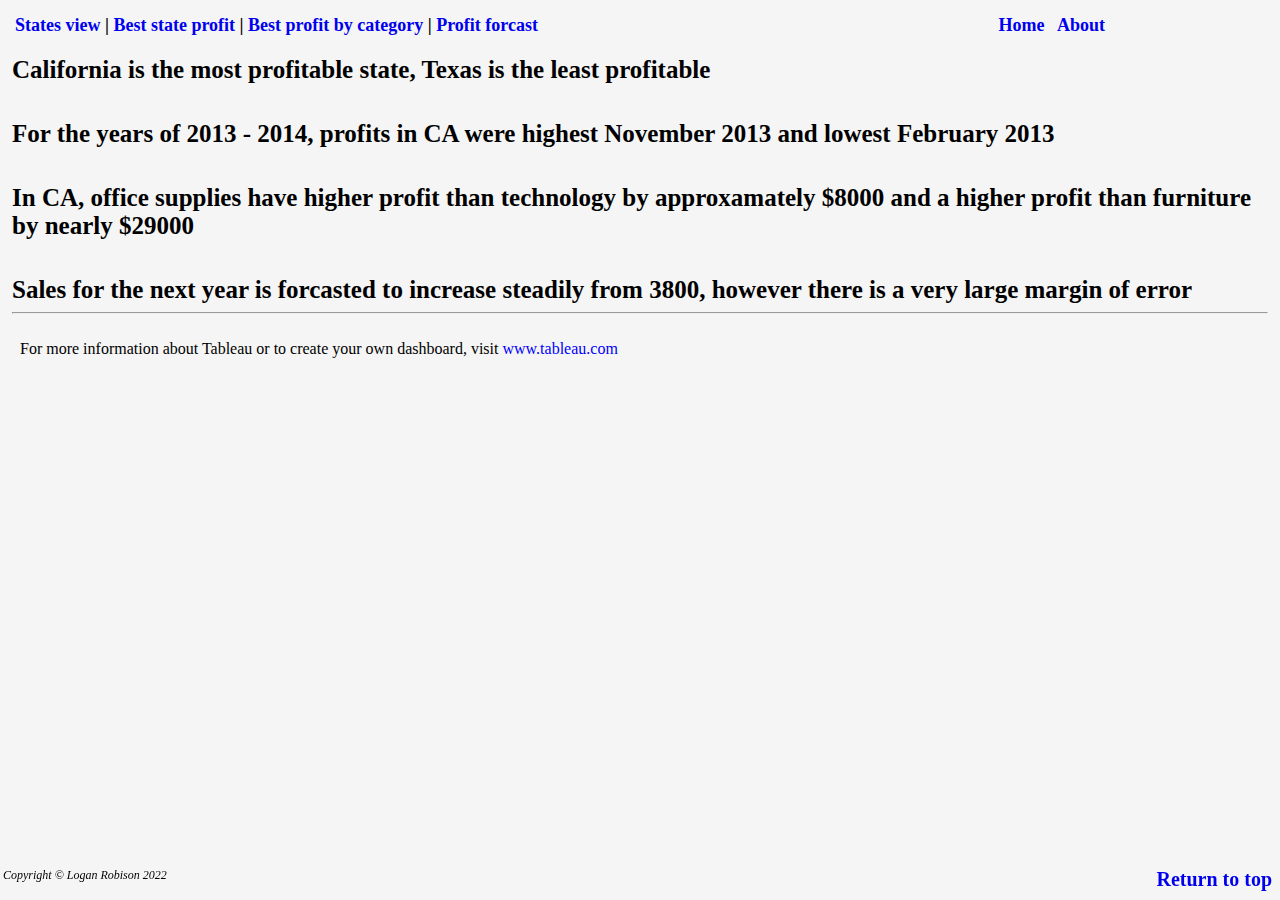
==== html/tableau.html @ 45e72654 "Add files via upload" ====
<!DOCTYPE html>
<!--Logan Robison, 8/9/22-->
<html lang="en">

<head>
    <title>Tableau</title>
    <link rel="stylesheet" href="../styles/mystyles.css" type="text/css">
    <link rel="stylesheet" href="../styles/tabStyle.css" type="text/css">
</head>

<body class="background">
    <!-- header  -->
    <div id="top" class="header global">
        <div class="navLinks">
            <span class="anchor">
                <a class="nodecor" href="#state">States view</a> |
                <a class="nodecor" href="#profit">Best state profit</a> |
                <a class="nodecor" href="#category">Best profit by category</a> |
                <a class="nodecor" href="#forcast">Profit forcast</a>
            </span>
            <a class="nodecor" href="../index.html">Home</a> &nbsp;
            <a class="nodecor" href="./aboutme.html">About</a>
        </div>
    </div>

    <!-- body  -->
    <div class="body global">
        <div>
            <span id="state"></span>
            <!-- states view -->
            <div class='tableauPlaceholder' id='viz1660000931947' style='position: relative'><noscript><a href='#'><img
                            alt='Prophet by State '
                            src='https:&#47;&#47;public.tableau.com&#47;static&#47;images&#47;DF&#47;DFBQTY26J&#47;1_rss.png'
                            style='border: none' /></a></noscript><object class='tableauViz' style='display:none;'>
                    <param name='host_url' value='https%3A%2F%2Fpublic.tableau.com%2F' />
                    <param name='embed_code_version' value='3' />
                    <param name='path' value='shared&#47;DFBQTY26J' />
                    <param name='toolbar' value='yes' />
                    <param name='static_image'
                        value='https:&#47;&#47;public.tableau.com&#47;static&#47;images&#47;DF&#47;DFBQTY26J&#47;1.png' />
                    <param name='animate_transition' value='yes' />
                    <param name='display_static_image' value='yes' />
                    <param name='display_spinner' value='yes' />
                    <param name='display_overlay' value='yes' />
                    <param name='display_count' value='yes' />
                    <param name='language' value='en-US' />
                    <param name='filter' value='publish=yes' />
                </object>
            </div>
            <script type='text/javascript'>
                var divElement = document.getElementById('viz1660000931947');
                var vizElement = divElement.getElementsByTagName('object')[0];
                vizElement.style.width = '100%';
                vizElement.style.height = (divElement.offsetWidth * 0.75) + 'px';
                var scriptElement = document.createElement('script');
                scriptElement.src = 'https://public.tableau.com/javascripts/api/viz_v1.js';
                vizElement.parentNode.insertBefore(scriptElement, vizElement);                
            </script>
            <div class="caption">
                California is the most profitable state, Texas is the least profitable
            </div>
            <br>
            <br>
            <!-- CA profit  -->
            <span id="profit"></span>
            <div class='tableauPlaceholder' id='viz1660001133613' style='position: relative'><noscript><a href='#'><img
                            alt='Prophet in CA: Dec 2012 - Dec 2014 '
                            src='https:&#47;&#47;public.tableau.com&#47;static&#47;images&#47;Ta&#47;TableauforIS201_16600008707380&#47;Sheet2&#47;1_rss.png'
                            style='border: none' /></a></noscript><object class='tableauViz' style='display:none;'>
                    <param name='host_url' value='https%3A%2F%2Fpublic.tableau.com%2F' />
                    <param name='embed_code_version' value='3' />
                    <param name='site_root' value='' />
                    <param name='name' value='TableauforIS201_16600008707380&#47;Sheet2' />
                    <param name='tabs' value='no' />
                    <param name='toolbar' value='yes' />
                    <param name='static_image'
                        value='https:&#47;&#47;public.tableau.com&#47;static&#47;images&#47;Ta&#47;TableauforIS201_16600008707380&#47;Sheet2&#47;1.png' />
                    <param name='animate_transition' value='yes' />
                    <param name='display_static_image' value='yes' />
                    <param name='display_spinner' value='yes' />
                    <param name='display_overlay' value='yes' />
                    <param name='display_count' value='yes' />
                    <param name='language' value='en-US' />
                    <param name='filter' value='publish=yes' />
                </object>
            </div>
            <script type='text/javascript'>
                var divElement = document.getElementById('viz1660001133613');
                var vizElement = divElement.getElementsByTagName('object')[0];
                vizElement.style.width = '100%';
                vizElement.style.height = (divElement.offsetWidth * 0.75) + 'px';
                var scriptElement = document.createElement('script');
                scriptElement.src = 'https://public.tableau.com/javascripts/api/viz_v1.js';
                vizElement.parentNode.insertBefore(scriptElement, vizElement);                
            </script>
            <div class="caption">
                For the years of 2013 - 2014, profits in CA were highest November 2013 and lowest February 2013
            </div>
            <br>
            <br>
            <!-- prophet by category -->
            <span id="category"></span>
            <div class='tableauPlaceholder' id='viz1660001238840' style='position: relative'><noscript><a href='#'><img
                            alt='Prophet by Category in CA '
                            src='https:&#47;&#47;public.tableau.com&#47;static&#47;images&#47;Ta&#47;TableauforIS201_16600008707380&#47;Sheet3&#47;1_rss.png'
                            style='border: none;' /></a></noscript><object class='tableauViz' style='display:none;'>
                    <param name='host_url' value='https%3A%2F%2Fpublic.tableau.com%2F' />
                    <param name='embed_code_version' value='3' />
                    <param name='site_root' value='' />
                    <param name='name' value='TableauforIS201_16600008707380&#47;Sheet3' />
                    <param name='tabs' value='no' />
                    <param name='toolbar' value='yes' />
                    <param name='static_image'
                        value='https:&#47;&#47;public.tableau.com&#47;static&#47;images&#47;Ta&#47;TableauforIS201_16600008707380&#47;Sheet3&#47;1.png' />
                    <param name='animate_transition' value='yes' />
                    <param name='display_static_image' value='yes' />
                    <param name='display_spinner' value='yes' />
                    <param name='display_overlay' value='yes' />
                    <param name='display_count' value='yes' />
                    <param name='language' value='en-US' />
                    <param name='filter' value='publish=yes' />
                </object>
            </div>
            <script type='text/javascript'>
                var divElement = document.getElementById('viz1660001238840');
                var vizElement = divElement.getElementsByTagName('object')[0];
                vizElement.style.width = '100%';
                vizElement.style.height = (divElement.offsetWidth * 0.75) + 'px';
                var scriptElement = document.createElement('script');
                scriptElement.src = 'https://public.tableau.com/javascripts/api/viz_v1.js';
                vizElement.parentNode.insertBefore(scriptElement, vizElement);                
            </script>
            <div class="caption">
                In CA, office supplies have higher profit than technology by approxamately $8000 and a higher profit
                than furniture by nearly $29000
            </div>
            <br>
            <br>
            <!-- forcast  -->
            <span id="forcast"></span>
            <div class='tableauPlaceholder' id='viz1660001281925' style='position: relative'><noscript><a href='#'><img
                            alt='Forcast of CA Office Supply Sales '
                            src='https:&#47;&#47;public.tableau.com&#47;static&#47;images&#47;Ta&#47;TableauforIS201_16600008707380&#47;Sheet4&#47;1_rss.png'
                            style='border: none' /></a></noscript><object class='tableauViz' style='display:none;'>
                    <param name='host_url' value='https%3A%2F%2Fpublic.tableau.com%2F' />
                    <param name='embed_code_version' value='3' />
                    <param name='site_root' value='' />
                    <param name='name' value='TableauforIS201_16600008707380&#47;Sheet4' />
                    <param name='tabs' value='no' />
                    <param name='toolbar' value='yes' />
                    <param name='static_image'
                        value='https:&#47;&#47;public.tableau.com&#47;static&#47;images&#47;Ta&#47;TableauforIS201_16600008707380&#47;Sheet4&#47;1.png' />
                    <param name='animate_transition' value='yes' />
                    <param name='display_static_image' value='yes' />
                    <param name='display_spinner' value='yes' />
                    <param name='display_overlay' value='yes' />
                    <param name='display_count' value='yes' />
                    <param name='language' value='en-US' />
                    <param name='filter' value='publish=yes' />
                </object>
            </div>
            <script type='text/javascript'>
                var divElement = document.getElementById('viz1660001281925');
                var vizElement = divElement.getElementsByTagName('object')[0];
                vizElement.style.width = '100%';
                vizElement.style.height = (divElement.offsetWidth * 0.75) + 'px';
                var scriptElement = document.createElement('script');
                scriptElement.src = 'https://public.tableau.com/javascripts/api/viz_v1.js';
                vizElement.parentNode.insertBefore(scriptElement, vizElement);                
            </script>
            <div class="caption">
                Sales for the next year is forcasted to increase steadily from 3800, however there is a very large
                margin of error
            </div>
            <hr>
            <br> &nbsp;
            For more information about Tableau or to create your own dashboard, visit
            <a href="https://www.tableau.com/" class="intextLink">www.tableau.com</a>
            <br> &nbsp;
            <br> &nbsp;
            <br> &nbsp;
        </div>
    </div>
    <!-- footer  -->
    <div class="footer global">
        <div class="ftext">
            Copyright &copy; Logan Robison 2022
            <a class="nodecor flink" href="#top">Return to top</a>
        </div>
    </div>
</body>
</html>
---- styles/mystyles.css ----
.welcome {
    text-align: center;
    font-weight: bold;
}

.myheading {
    border-bottom: double gold 5px;
}

a:hover {
    text-decoration: underline;    
}

.pageAnchor{
    color: white;
    font-weight: bold;
}

.intextLink {
    color: blue;
    text-decoration: none;
}

.stdlist{
    font-style: italic;
    font-size: 18px;
}

.nmblist{
    font-size: 24px;
}

.header{
    text-align: center;
    font-size: 30px;
}

.attention{
    font-style: normal;
    font-weight: bold;
}

.stdimage{
    height: 100px;
    width: auto;
}
---- styles/tabStyle.css ----
/* global conditions */
.global{
    position: absolute;
}

.background{
    background-color: whitesmoke;
}

/* header block  */
.header{
    top: 3px;
    left: 3px;
    right: 3px;
    height: 50px;
}

/* body block  */
.body{
    left: 12px;
    right: 12px;
    top: 56px;
    bottom: auto;
}

/* Footer block  */
.footer{
    position: fixed;
    left: 3px;
    right: 3px;
    bottom: 2px;
    height: 30px;
}

/* Navigation link style */
.navLinks{
    text-align: right;
    font-weight: bold;
    color: black;
    font-size: large;
    padding: 12px;
    margin-right: 160px;    
}

/* on page anchors */
.anchor{
    float: left;
}

/* takes of text-decoration */
.nodecor{
    text-decoration: none;
}

/* links are underlined while hovering */
a:hover{
    text-decoration: underline;
}

/* makes text small and italic */
.ftext{
    font-style: italic;
    font-size: 12px;
}

/* change links in footer  */
.flink{
    font-style: normal;
    font-size: 20px;
    float: right;
    font-weight: bold;
    margin-bottom: 10px;
    margin-right: 5px;
}

/* style the tableau captions */
.caption{
    font-size: 25px;
    font-weight: bold;
}
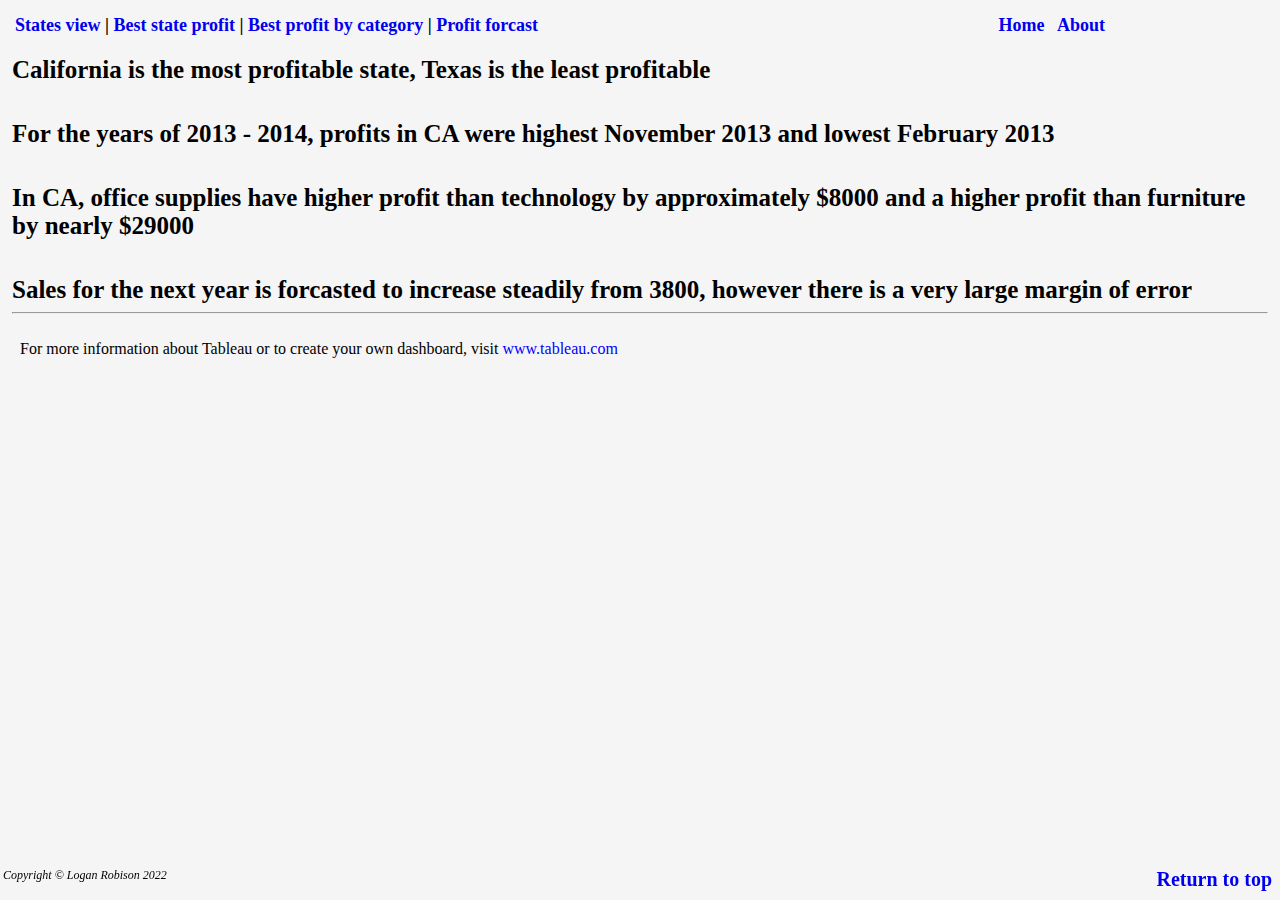
==== commit 21ff813c: "Add files via upload" ====
--- a/html/tableau.html
+++ b/html/tableau.html
@@ -131,7 +131,7 @@
                 vizElement.parentNode.insertBefore(scriptElement, vizElement);                
             </script>
             <div class="caption">
-                In CA, office supplies have higher profit than technology by approxamately $8000 and a higher profit
+                In CA, office supplies have higher profit than technology by approximately $8000 and a higher profit
                 than furniture by nearly $29000
             </div>
             <br>
@@ -175,7 +175,7 @@
             <hr>
             <br> &nbsp;
             For more information about Tableau or to create your own dashboard, visit
-            <a href="https://www.tableau.com/" class="intextLink">www.tableau.com</a>
+            <a href="https://www.tableau.com/" class="intextLink" targe="_blank">www.tableau.com</a>
             <br> &nbsp;
             <br> &nbsp;
             <br> &nbsp;
